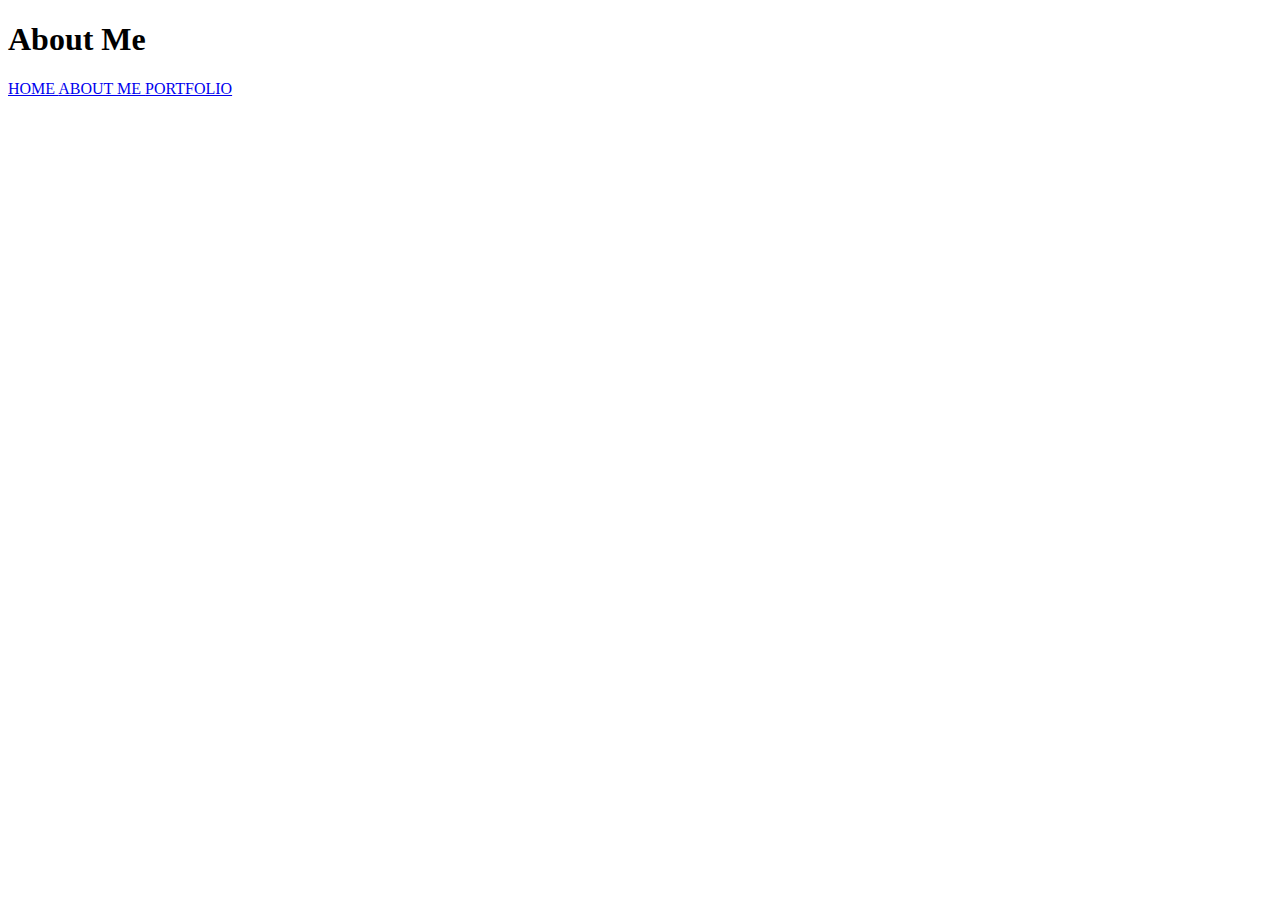
==== about.html @ 49067637 "created files for the 3 webpages and linked" ====
<!DOCTYPE html>
<html lang="en">
  <head>
    <meta charset="UTF-8" />
    <meta name="viewport" content="width=device-width, initial-scale=1.0" />
    <title>Rizhe Conyers</title>
    <link rel="stylesheet" href="style.css" />
  </head>
  <body>
    <h1>About Me</h1>
    <nav>
      <a href="index.html"> HOME </a>
      <a href="about.html"> ABOUT ME </a>
      <a href="portfolio.html"> PORTFOLIO </a>
    </nav>
    <script src="javascript.js"></script>
  </body>
</html>
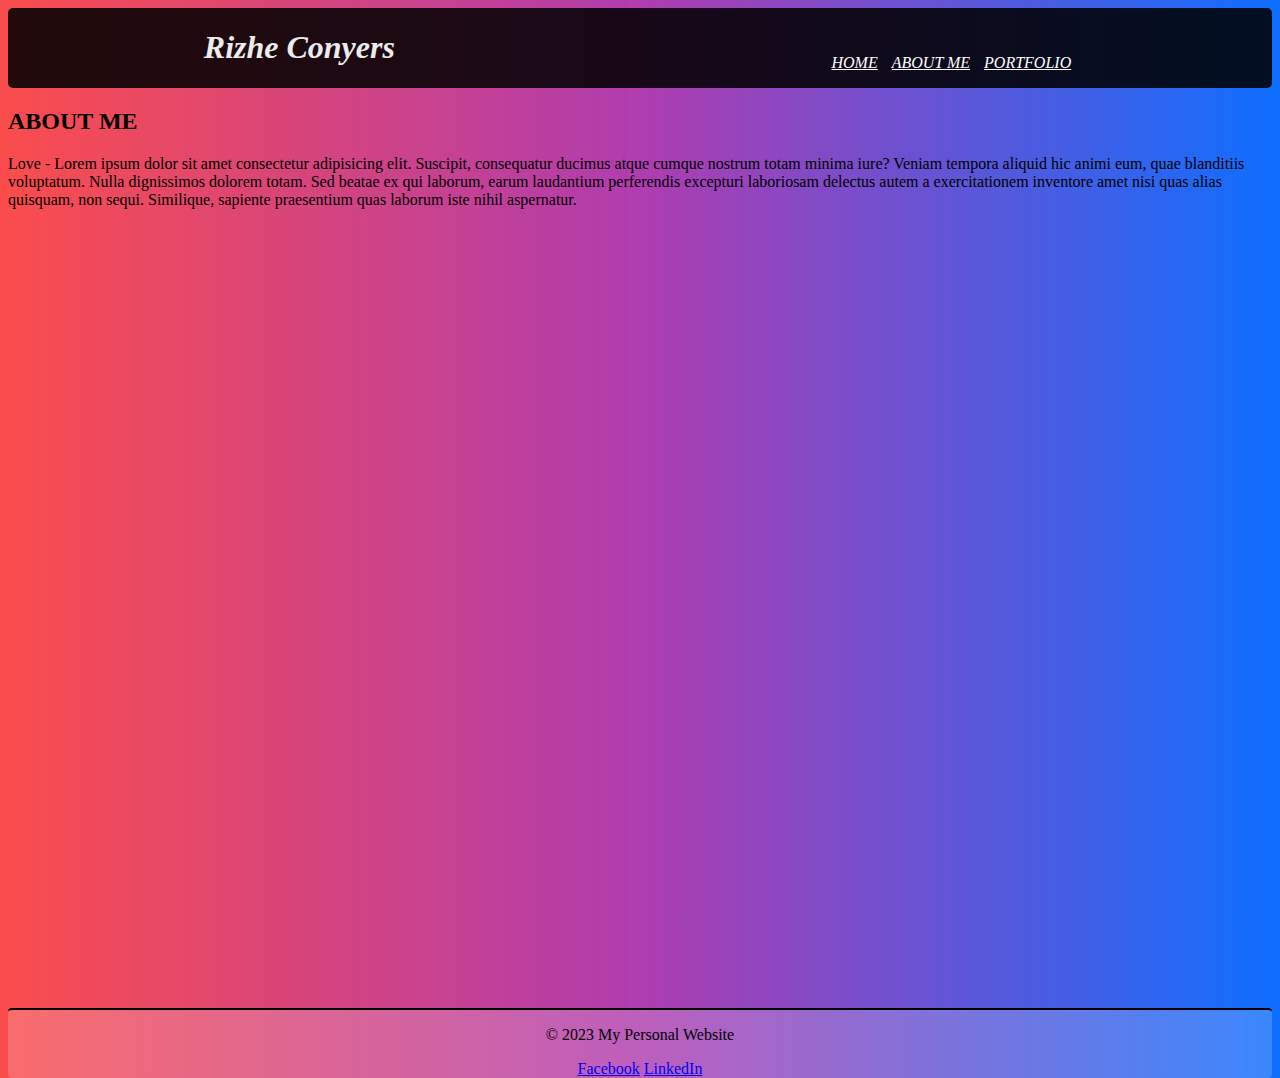
==== commit e5db89c1: "added, images, footer, javascript and css to style webpages as well as some content. Rough draft rea" ====
--- a/about.html
+++ b/about.html
@@ -7,12 +7,35 @@
     <link rel="stylesheet" href="style.css" />
   </head>
   <body>
-    <h1>About Me</h1>
-    <nav>
-      <a href="index.html"> HOME </a>
-      <a href="about.html"> ABOUT ME </a>
-      <a href="portfolio.html"> PORTFOLIO </a>
-    </nav>
+    <div class="navBar">
+      <h1 style="color: rgb(235, 235, 235)">Rizhe Conyers</h1>
+      <nav class="container">
+        <ul>
+          <a class="links" href="index.html"> HOME</a>
+          <a class="links" href="about.html"> ABOUT ME</a>
+          <a class="links" href="portfolio.html"> PORTFOLIO</a>
+        </ul>
+      </nav>
+    </div>
+    <main class="content">
+      <h2>ABOUT ME</h2>
+      <p>
+        Love - Lorem ipsum dolor sit amet consectetur adipisicing elit.
+        Suscipit, consequatur ducimus atque cumque nostrum totam minima iure?
+        Veniam tempora aliquid hic animi eum, quae blanditiis voluptatum. Nulla
+        dignissimos dolorem totam. Sed beatae ex qui laborum, earum laudantium
+        perferendis excepturi laboriosam delectus autem a exercitationem
+        inventore amet nisi quas alias quisquam, non sequi. Similique, sapiente
+        praesentium quas laborum iste nihil aspernatur.
+      </p>
+    </main>
+    <footer>
+      <p>&copy; 2023 My Personal Website</p>
+      <div class="social-icons">
+        <a href="https://www.facebook.com/">Facebook</a>
+        <a href="https://www.linkedin.com/">LinkedIn</a>
+      </div>
+    </footer>
     <script src="javascript.js"></script>
   </body>
 </html>
--- a/style.css
+++ b/style.css
@@ -0,0 +1,36 @@
+.navBar {
+  background-color: rgba(0, 0, 0, 0.868);
+  font-style: italic;
+  display: flex;
+  flex-direction: row;
+  justify-content: space-around;
+  align-items: flex-end;
+  border-radius: 5px;
+}
+
+.links {
+  margin: 5px 5px 0px 5px;
+  color: white;
+}
+
+body {
+  background-image: linear-gradient(
+    to right,
+    rgba(250, 49, 49, 0.868),
+    rgba(152, 3, 152, 0.772),
+    rgba(0, 102, 255, 0.945)
+  );
+  height: 100vh;
+}
+
+.content {
+  height: 100%;
+}
+
+footer {
+  background-color: rgba(248, 250, 251, 0.185);
+  display: block;
+  text-align: center;
+  border-top: solid 2px;
+  border-radius: 4px;
+}
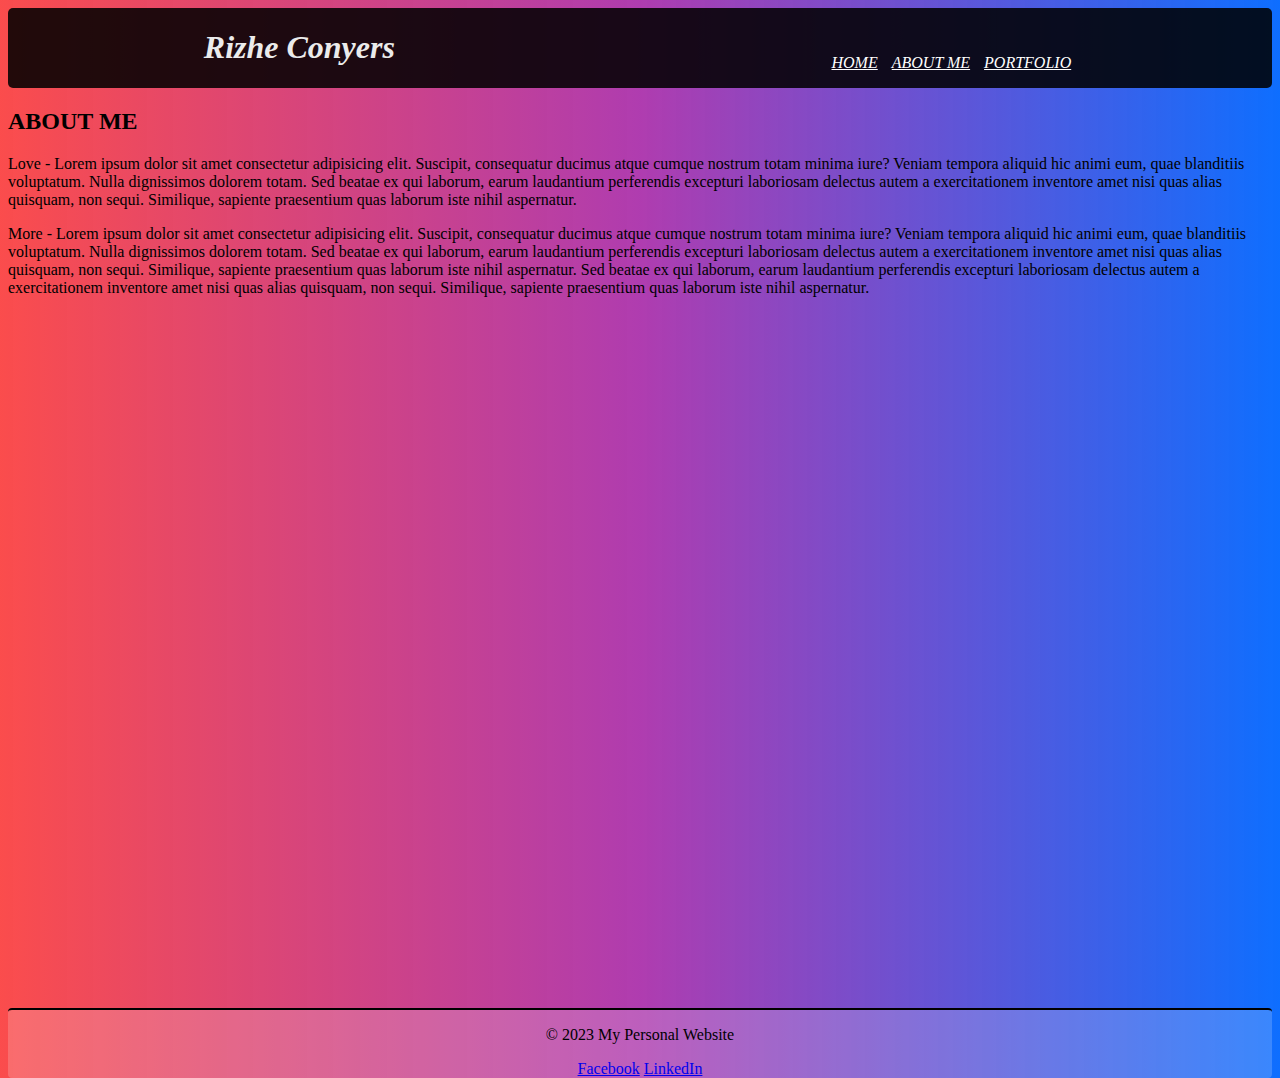
==== commit b56f1101: "added more text to fill about.html" ====
--- a/about.html
+++ b/about.html
@@ -28,6 +28,19 @@
         inventore amet nisi quas alias quisquam, non sequi. Similique, sapiente
         praesentium quas laborum iste nihil aspernatur.
       </p>
+      <p>
+        More - Lorem ipsum dolor sit amet consectetur adipisicing elit.
+        Suscipit, consequatur ducimus atque cumque nostrum totam minima iure?
+        Veniam tempora aliquid hic animi eum, quae blanditiis voluptatum. Nulla
+        dignissimos dolorem totam. Sed beatae ex qui laborum, earum laudantium
+        perferendis excepturi laboriosam delectus autem a exercitationem
+        inventore amet nisi quas alias quisquam, non sequi. Similique, sapiente
+        praesentium quas laborum iste nihil aspernatur. Sed beatae ex qui
+        laborum, earum laudantium perferendis excepturi laboriosam delectus
+        autem a exercitationem inventore amet nisi quas alias quisquam, non
+        sequi. Similique, sapiente praesentium quas laborum iste nihil
+        aspernatur.
+      </p>
     </main>
     <footer>
       <p>&copy; 2023 My Personal Website</p>
@@ -36,6 +49,6 @@
         <a href="https://www.linkedin.com/">LinkedIn</a>
       </div>
     </footer>
-    <script src="javascript.js"></script>
+    <!-- <script src="javascript.js"></script> -->
   </body>
 </html>
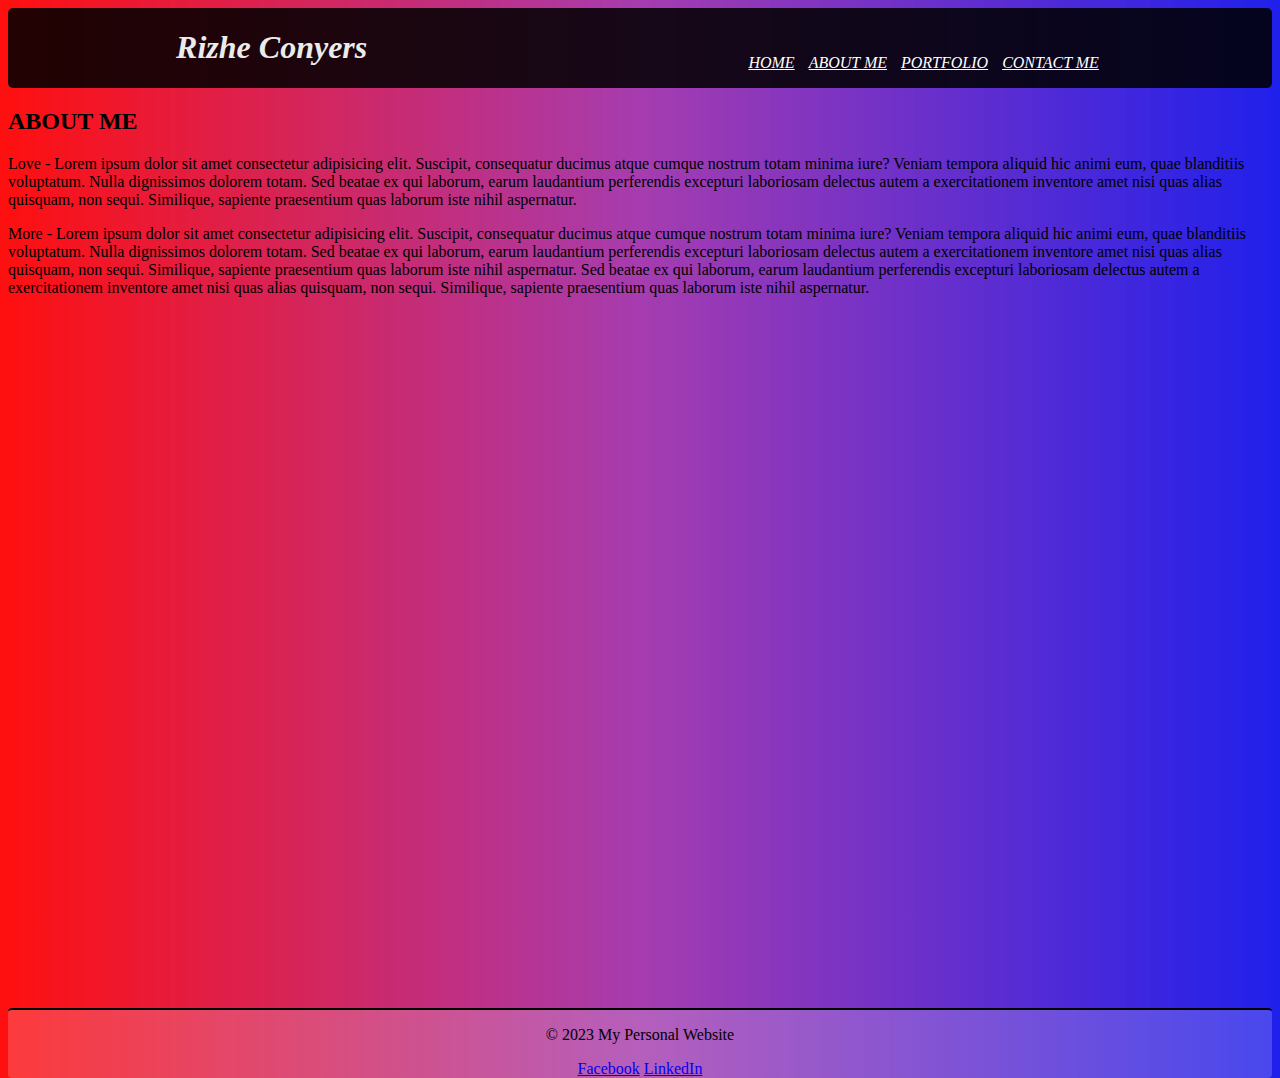
==== commit d1216ba2: "Added contact form and functionality, finished last changes" ====
--- a/about.html
+++ b/about.html
@@ -14,6 +14,7 @@
           <a class="links" href="index.html"> HOME</a>
           <a class="links" href="about.html"> ABOUT ME</a>
           <a class="links" href="portfolio.html"> PORTFOLIO</a>
+          <a class="links" href="contact.html">CONTACT ME</a>
         </ul>
       </nav>
     </div>
--- a/style.css
+++ b/style.css
@@ -1,3 +1,13 @@
+body {
+  background-image: linear-gradient(
+    to right,
+    rgba(255, 0, 0, 0.941),
+    rgba(140, 3, 152, 0.772),
+    rgba(1, 1, 233, 0.877)
+  );
+  height: 100vh;
+}
+
 .navBar {
   background-color: rgba(0, 0, 0, 0.868);
   font-style: italic;
@@ -8,23 +18,25 @@
   border-radius: 5px;
 }
 
-.links {
+ul .links {
   margin: 5px 5px 0px 5px;
   color: white;
 }
 
-body {
-  background-image: linear-gradient(
-    to right,
-    rgba(250, 49, 49, 0.868),
-    rgba(152, 3, 152, 0.772),
-    rgba(0, 102, 255, 0.945)
-  );
-  height: 100vh;
+a:hover {
+  font-size: 125%;
 }
 
 .content {
   height: 100%;
+}
+
+form {
+  display: flex;
+  flex-direction: column;
+  align-items: center;
+  justify-content: center;
+  gap: 10px;
 }
 
 footer {
